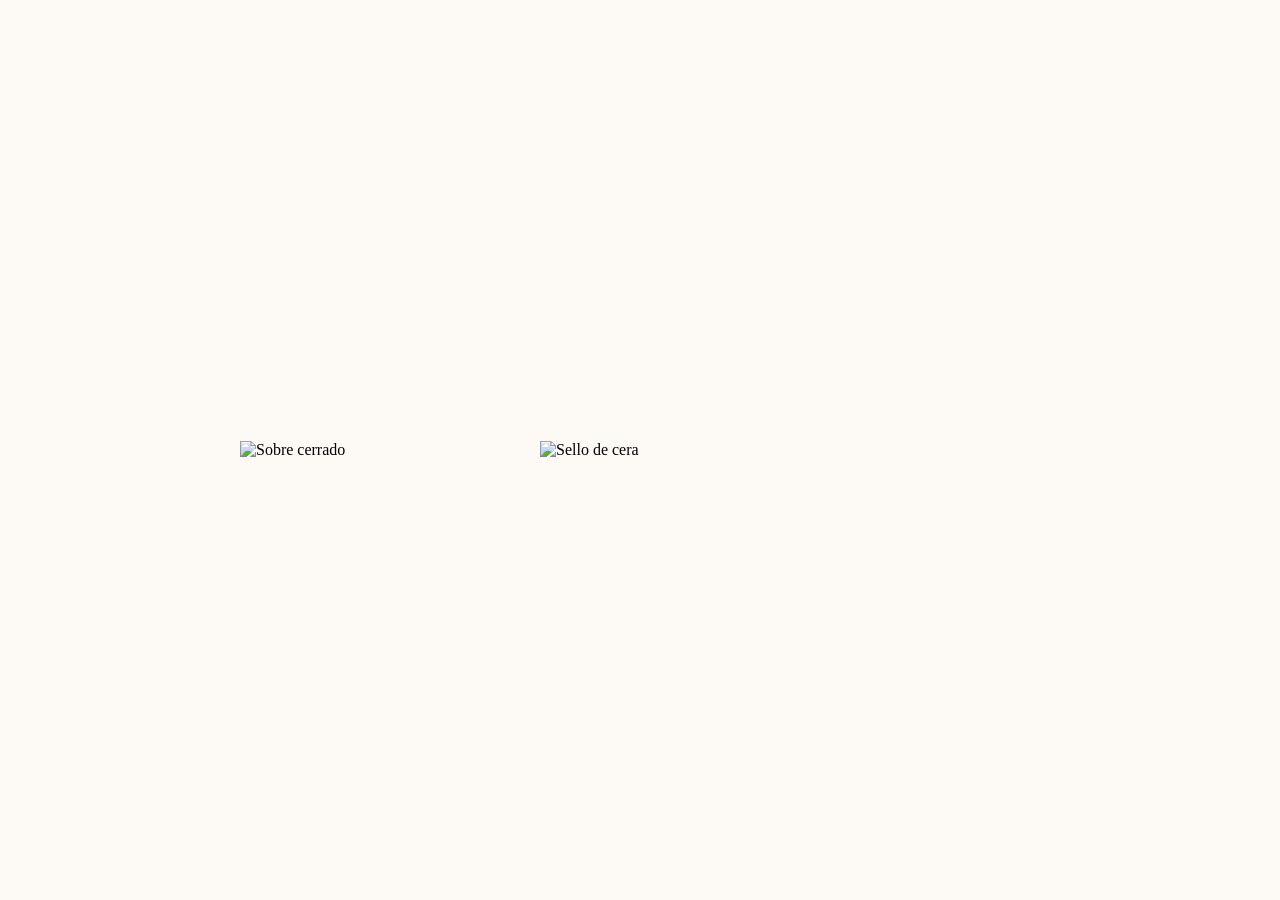
==== index.html @ 0bfc6ab8 "Initial commit" ====
<!DOCTYPE html>
<html lang="es">
<head>
    <meta charset="UTF-8">
    <meta name="viewport" content="width=device-width, initial-scale=1.0">
    <title>Invitación Especial</title>
    <style>
        :root {
            --color-dorado: #c5a059;
            --fondo-crema: #fdfaf6;
        }

        body {
            margin: 0;
            padding: 0;
            display: flex;
            justify-content: center;
            align-items: center;
            height: 100vh;
            background-color: var(--fondo-crema);
            font-family: 'Times New Roman', serif;
            overflow: hidden;
        }

        .escena {
            position: relative;
            width: 400px;
            height: 300px;
            display: flex;
            justify-content: center;
            align-items: center;
        }

        #sello {
            position: absolute;
            z-index: 10;
            width: 200px;
            cursor: pointer;
            transition: opacity 1s ease, transform 1.5s ease;
        }

        .girar-desvanecer {
            transform: rotate(360deg) scale(1.2);
            opacity: 0;
            pointer-events: none;
        }

        .sobre {
            position: absolute;
            width: 200%;
            transition: opacity 0.8s ease;
        }

        #sobre-abierto {
            opacity: 0;
        }

        .tarjeta {
            position: absolute;
            width: 75%;
            height: 150px;
            background: white;
            box-shadow: 0 4px 15px rgba(0,0,0,0.1);
            display: flex;
            justify-content: center;
            align-items: center;
            text-align: center;
            padding: 20px;
            border: 1px solid #eee;
            z-index: 2;
            transform: translateY(0);
            opacity: 0;
            transition: transform 1.5s cubic-bezier(0.4, 0, 0.2, 1), opacity 0.5s ease;
        }

        .tarjeta h2 {
            color: var(--color-dorado);
            font-style: italic;
            font-weight: lighter;
            font-size: 1.8rem;
        }

        .subir-tarjeta {
            transform: translateY(-120px);
            opacity: 1;
        }

        #btn-continuar {
            position: absolute;
            bottom: -80px;
            padding: 10px 30px;
            background-color: var(--color-dorado);
            color: white;
            border: none;
            border-radius: 20px;
            cursor: pointer;
            opacity: 0;
            transition: opacity 1s ease;
            text-transform: uppercase;
            letter-spacing: 2px;
            font-size: 0.9rem;
        }

        .mostrar-boton {
            opacity: 1 !important;
        }

    </style>
</head>
<body>

    <div class="escena">
        <img src="src/sello.png" id="sello" alt="Sello de cera" onclick="iniciarAnimacion()">

        <img src="src/sobre-cerrado.png" id="sobre-cerrado" class="sobre" alt="Sobre cerrado">

        <img src="src/sobre-abierto.png" id="sobre-abierto" class="sobre" alt="Sobre abierto">

        <div class="tarjeta" id="tarjeta">
            <h2>Eres un invitado especial</h2>
        </div>

        <button id="btn-continuar" onclick="window.location.href='main.html'">Continuar</button>
    </div>

    <script>
        function iniciarAnimacion() {
            const sello = document.getElementById('sello');
            const sobreCerrado = document.getElementById('sobre-cerrado');
            const sobreAbierto = document.getElementById('sobre-abierto');
            const tarjeta = document.getElementById('tarjeta');
            const boton = document.getElementById('btn-continuar');

            sello.classList.add('girar-desvanecer');

            setTimeout(() => {
                sobreCerrado.style.opacity = '0';
                sobreAbierto.style.opacity = '1';
            }, 1000);

            setTimeout(() => {
                tarjeta.classList.add('subir-tarjeta');
            }, 1800);

            setTimeout(() => {
                boton.classList.add('mostrar-boton');
            }, 2800);
        }
    </script>
</body>
</html>
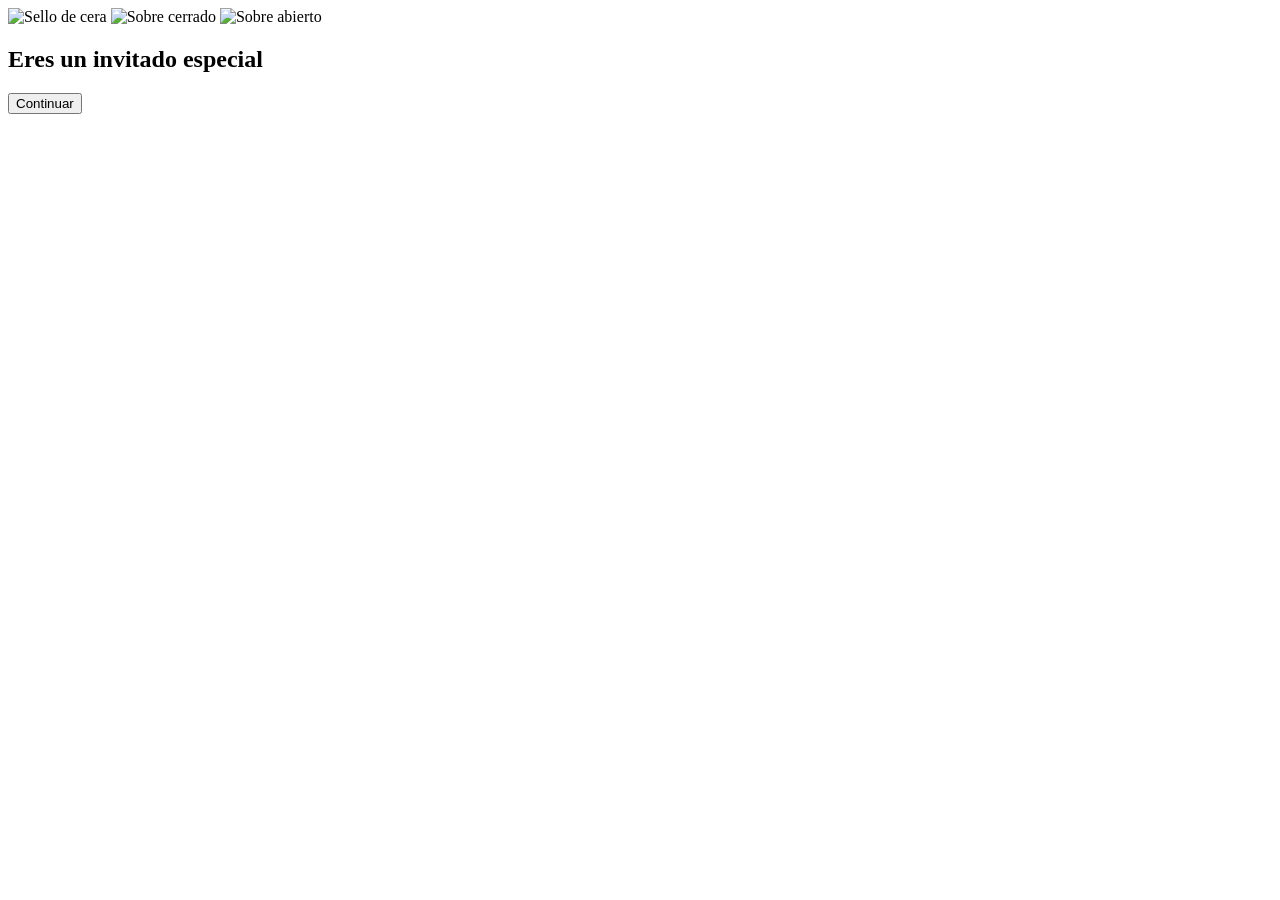
==== commit 062db6d6: "Add intro overlay, music controls and content updates Introduce an intro overlay with animated seal " ====
--- a/index.html
+++ b/index.html
@@ -5,106 +5,7 @@
     <meta name="viewport" content="width=device-width, initial-scale=1.0">
     <title>Invitación Especial</title>
     <style>
-        :root {
-            --color-dorado: #c5a059;
-            --fondo-crema: #fdfaf6;
-        }
-
-        body {
-            margin: 0;
-            padding: 0;
-            display: flex;
-            justify-content: center;
-            align-items: center;
-            height: 100vh;
-            background-color: var(--fondo-crema);
-            font-family: 'Times New Roman', serif;
-            overflow: hidden;
-        }
-
-        .escena {
-            position: relative;
-            width: 400px;
-            height: 300px;
-            display: flex;
-            justify-content: center;
-            align-items: center;
-        }
-
-        #sello {
-            position: absolute;
-            z-index: 10;
-            width: 200px;
-            cursor: pointer;
-            transition: opacity 1s ease, transform 1.5s ease;
-        }
-
-        .girar-desvanecer {
-            transform: rotate(360deg) scale(1.2);
-            opacity: 0;
-            pointer-events: none;
-        }
-
-        .sobre {
-            position: absolute;
-            width: 200%;
-            transition: opacity 0.8s ease;
-        }
-
-        #sobre-abierto {
-            opacity: 0;
-        }
-
-        .tarjeta {
-            position: absolute;
-            width: 75%;
-            height: 150px;
-            background: white;
-            box-shadow: 0 4px 15px rgba(0,0,0,0.1);
-            display: flex;
-            justify-content: center;
-            align-items: center;
-            text-align: center;
-            padding: 20px;
-            border: 1px solid #eee;
-            z-index: 2;
-            transform: translateY(0);
-            opacity: 0;
-            transition: transform 1.5s cubic-bezier(0.4, 0, 0.2, 1), opacity 0.5s ease;
-        }
-
-        .tarjeta h2 {
-            color: var(--color-dorado);
-            font-style: italic;
-            font-weight: lighter;
-            font-size: 1.8rem;
-        }
-
-        .subir-tarjeta {
-            transform: translateY(-120px);
-            opacity: 1;
-        }
-
-        #btn-continuar {
-            position: absolute;
-            bottom: -80px;
-            padding: 10px 30px;
-            background-color: var(--color-dorado);
-            color: white;
-            border: none;
-            border-radius: 20px;
-            cursor: pointer;
-            opacity: 0;
-            transition: opacity 1s ease;
-            text-transform: uppercase;
-            letter-spacing: 2px;
-            font-size: 0.9rem;
-        }
-
-        .mostrar-boton {
-            opacity: 1 !important;
-        }
-
+        
     </style>
 </head>
 <body>
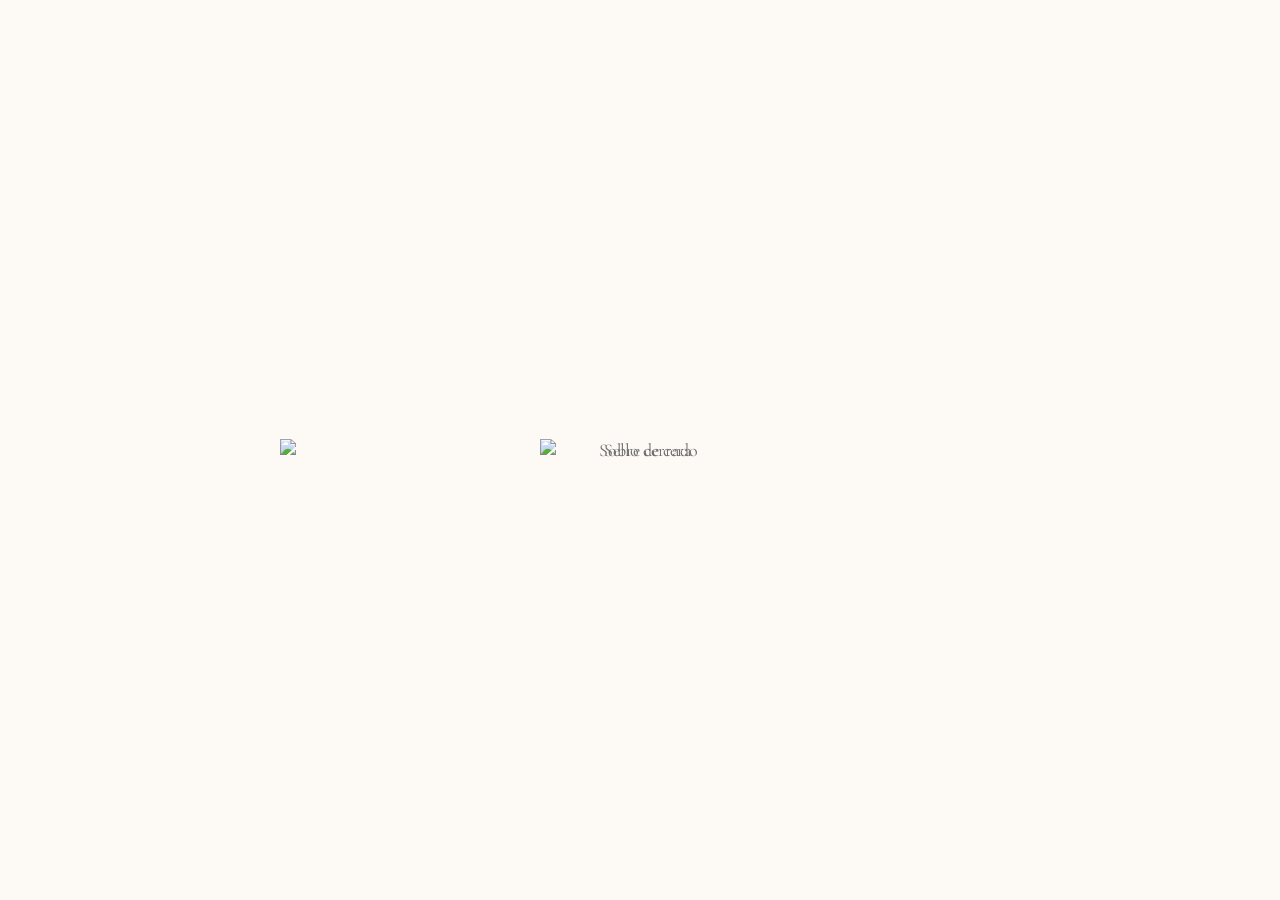
==== commit 50350e81: "Merge Main.html into index.html and remove Main.html Delete Main.html and consolidate its content in" ====
--- a/index.html
+++ b/index.html
@@ -1,52 +1,481 @@
 <!DOCTYPE html>
 <html lang="es">
+
 <head>
     <meta charset="UTF-8">
-    <meta name="viewport" content="width=device-width, initial-scale=1.0">
-    <title>Invitación Especial</title>
+    <meta name="viewport" content="width=device-width, initial-scale=1.0, viewport-fit=cover">
+    <title>Invitación</title>
+    <link rel="stylesheet" href="stylesmain.css">
+    <link
+        href="https://fonts.googleapis.com/css2?family=Cormorant+Garamond:wght@300;500&family=Great+Vibes&display=swap"
+        rel="stylesheet">
     <style>
-        
+        :root {
+            --color-dorado: #c5a059;
+            --fondo-crema: #fdfaf6;
+        }
+
+        body {
+            min-height: 100vh;
+        }
+
+        #intro-overlay {
+            position: fixed;
+            inset: 0;
+            background-color: var(--fondo-crema);
+            display: flex;
+            justify-content: center;
+            align-items: center;
+            padding: 24px;
+            z-index: 1000;
+            transition: opacity 0.7s ease;
+        }
+
+        #intro-overlay.ocultar-overlay {
+            opacity: 0;
+            pointer-events: none;
+        }
+
+        .escena {
+            position: relative;
+            width: 420px;
+            height: 320px;
+            display: flex;
+            justify-content: center;
+            align-items: center;
+        }
+
+        #sello {
+            position: absolute;
+            z-index: 10;
+            width: 200px;
+            cursor: pointer;
+            transition: opacity 1s ease, transform 1.5s ease;
+        }
+
+        .girar-desvanecer {
+            transform: rotate(360deg) scale(1.2);
+            opacity: 0;
+            pointer-events: none;
+        }
+
+        .sobre {
+            position: absolute;
+            width: 180%;
+            max-width: 720px;
+            height: auto;
+
+            transition: opacity 0.8s ease;
+        }
+
+        #sobre-abierto {
+            opacity: 0;
+        }
+
+        .tarjeta-intro {
+            position: absolute;
+            width: 75%;
+            height: 150px;
+            background: white;
+            box-shadow: 0 4px 15px rgba(0, 0, 0, 0.1);
+            display: flex;
+            justify-content: center;
+            align-items: center;
+            text-align: center;
+            padding: 20px;
+            border: 1px solid #eee;
+            z-index: 2;
+            transform: translateY(0);
+            opacity: 0;
+            transition: transform 1.5s cubic-bezier(0.4, 0, 0.2, 1), opacity 0.5s ease;
+            font-family: 'Times New Roman', serif;
+        }
+
+        .tarjeta-intro h2 {
+            color: var(--color-dorado);
+            font-style: italic;
+            font-weight: lighter;
+            font-size: 1.8rem;
+            margin: 0;
+        }
+
+        .subir-tarjeta {
+            transform: translateY(-120px);
+            opacity: 1;
+        }
+
+        #btn-continuar {
+            position: absolute;
+            bottom: -90px;
+            padding: 10px 32px;
+            background-color: var(--color-dorado);
+            color: white;
+            border: none;
+            border-radius: 20px;
+            cursor: pointer;
+            opacity: 0;
+            transition: opacity 1s ease;
+            text-transform: uppercase;
+            letter-spacing: 2px;
+            font-size: 0.9rem;
+        }
+
+        .mostrar-boton {
+            opacity: 1 !important;
+        }
+
+        #main-content.hidden {
+            display: none;
+        }
+
+        .boton-flotante {
+            position: fixed;
+            top: 20px;
+            right: 20px;
+            z-index: 9999;
+            height: 50px;
+            background: #5F6754;
+            color: white;
+            border: none;
+            padding: 12px 20px;
+            border-radius: 50px;
+            font-weight: bold;
+            cursor: pointer;
+            box-shadow: 0 4px 15px rgba(0, 0, 0, 0.3);
+            display: flex;
+            align-items: center;
+            gap: 8px;
+            transition: 0.3s;
+        }
+
+        .boton-flotante:hover {
+            transform: scale(1.05);
+        }
+
+        .sonando {
+            height: 30px;
+            background: #333;
+        }
     </style>
 </head>
+
 <body>
 
-    <div class="escena">
-        <img src="src/sello.png" id="sello" alt="Sello de cera" onclick="iniciarAnimacion()">
-
-        <img src="src/sobre-cerrado.png" id="sobre-cerrado" class="sobre" alt="Sobre cerrado">
-
-        <img src="src/sobre-abierto.png" id="sobre-abierto" class="sobre" alt="Sobre abierto">
-
-        <div class="tarjeta" id="tarjeta">
-            <h2>Eres un invitado especial</h2>
+    <div id="intro-overlay">
+        <div class="escena">
+            <img src="src/sello.png" id="sello" alt="Sello de cera">
+
+            <img src="src/sobre-cerrado.png" id="sobre-cerrado" class="sobre" alt="Sobre cerrado">
+
+            <img src="src/sobre-abierto.png" id="sobre-abierto" class="sobre" alt="Sobre abierto">
+
+            <div class="tarjeta-intro" id="tarjeta-intro">
+                <h2>Eres un invitado especial</h2>
+            </div>
+
+            <button id="btn-continuar" type="button">Continuar</button>
         </div>
-
-        <button id="btn-continuar" onclick="window.location.href='main.html'">Continuar</button>
     </div>
 
-    <script>
-        function iniciarAnimacion() {
+    <div id="main-content" class="hidden">
+        <audio id="miMusica" loop>
+            <source src="src/cancion.mp3" type="audio/mpeg">
+        </audio>
+
+        <button id="btnMusica" class="boton-flotante">
+            <span id="texto">Reproducir canción</span>
+        </button>
+        <header class="hero">
+            <div class="hero-content">
+                <h1>Natalia y<br>Yohan</h1>
+            </div>
+        </header>
+
+        <div class="divider"><img src="src/separador.png" alt="decoración"></div>
+
+        <section class="countdown-section">
+            <h2 class="script-font">Cuenta regresiva</h2>
+            <p class="subtitle">para el día de nuestro matrimonio</p>
+
+            <div id="timer">
+                <div class="time-box">
+                    <span id="days">00</span>
+                    <label>DÍAS</label>
+                </div>
+                <div class="time-box">
+                    <span id="hours">00</span>
+                    <label>HORAS</label>
+                </div>
+                <div class="time-box">
+                    <span id="minutes">00</span>
+                    <label>MINUTOS</label>
+                </div>
+                <div class="time-box">
+                    <span id="seconds">00</span>
+                    <label>SEGUNDOS</label>
+                </div>
+            </div>
+            <p class="wedding-date">15 de Agosto, 2026. 3:00 PM</p>
+        </section>
+
+        <div class="divider"><img src="src/separador.png" alt="decoración"></div>
+
+        <section class="story-section">
+            <h2 class="script-font">Nuestra historia</h2>
+            <div class="story-text">
+                <p>En un lindo pueblo de Boyacá, lo que comenzó como un encuentro sencillo se transformó, con el tiempo
+                    en
+                    un amor firme y profundo.
+                    Después de años compartiendo sueños, alegrías y pruebas, hemos decidido consagrar nuestra unión y
+                    reafirmar el compromiso que hemos elegido cada día.
+                </p>
+            </div>
+        </section>
+
+        <div class="divider"><img src="src/separador.png" alt="decoración"></div>
+        <section class="story-section">
+            <h2 class="script-font">Para nuestros invitados</h2>
+            <div class="story-text">
+                <p>Dios cruzó nuestros caminos y escribió una historia que hoy queremos sellar para siempre.
+                    Con el corazón lleno de gratitud y amor, los invitamos a compartir con nosotros este día tan
+                    especial en
+                    nuestras vidas.
+                </p>
+            </div>
+        </section>
+
+        <div class="divider"><img src="src/separador.png" alt="decoración"></div>
+
+        <section class="gallery-section">
+            <h2 class="script-font">Nuestro compromiso</h2>
+            <div class="masonry-gallery">
+                <div class="photo"><img src="src/1.jpg" alt="Compromiso"></div>
+                <div class="photo"><img src="src/8.jpg" alt="Compromiso"></div>
+                <div class="photo"><img src="src/4.jpg" alt="Compromiso"></div>
+                <div class="photo"><img src="src/2.jpg" alt="Compromiso"></div>
+                <div class="photo"><img src="src/3.jpg" alt="Compromiso"></div>
+                <div class="photo"><img src="src/5.jpg" alt="Compromiso"></div>
+                <div class="photo"><img src="src/7.jpg" alt="Compromiso"></div>
+                <div class="photo"><img src="src/9.jpg" alt="Compromiso"></div>
+            </div>
+        </section>
+
+        <div class="divider"><img src="src/separador.png" alt="decoración"></div>
+        <!--
+    <section class="timeline-section">
+        <h2 class="script-font">Nuestro gran día</h2>
+        <p><b>*Cronograma*</b></p>
+        <div class="timeline-container">
+
+            <div class="timeline-event">
+                <div class="event-icon">
+                    <img src="src/bienvenidos.png" alt="Icono">
+                </div>
+                <div class="event-content">
+                    <h3>2:30 PM – Hora de llegada</h3>
+                    <p>*Aqui se pueden colocar descripciones* </p>
+                </div>
+            </div>
+
+            <div class="timeline-event">
+                <div class="event-icon">
+                    <img src="src/anillos.png" alt="Icono">
+                </div>
+                <div class="event-content">
+                    <h3>3:00 PM Santa Misa y Rito de Matrimonio</h3>
+                </div>
+            </div>
+
+            <div class="timeline-event">
+                <div class="event-icon">
+                    <img src="src/bebida.png" alt="Icono">
+                </div>
+                <div class="event-content">
+                    <h3>5:00 PM – Cóctel</h3>
+                </div>
+            </div>
+
+            <div class="timeline-event">
+                <div class="event-icon">
+                    <img src="src/cena.PNG" alt="Icono">
+                </div>
+                <div class="event-content">
+                    <h3>6:00 PM – Cena</h3>
+                </div>
+            </div>
+
+        </div>
+    </section>
+    <div class="divider"><img src="src/separador.png" alt="decoración"></div>
+-->
+        <section class="dresscode-section">
+            <h2 class="script-font">Código de vestimenta</h2>
+
+            <div class="dresscode-container">
+                <p class="dresscode-intro">Formal. El color blanco y beige quedan reservados.</p>
+
+
+                <div class="dresscode-image">
+                    <img src="src/vestimenta.png" alt="Inspiración Vestimenta" class="dresscode-image">
+                </div>
+
+
+            </div>
+
+            <div class="divider"><img src="src/separador.png" alt="decoración"></div>
+            <div class="tarjeta" id="tarjeta">
+                <div class="contenido-tarjeta">
+                    <div class="lluvia-sobres">
+                        <img src="src/sobre-cerrado.PNG" alt="Sobre"
+                            style="width: 200px; margin-bottom: -40px; margin-top: -50px;">
+                        <p style="font-family: 'Great Vibes', cursive; font-size: 2rem; margin: 0;">Lluvia de Sobres</p>
+                    </div>
+                </div>
+            </div>
+        </section>
+
+        <div class="divider"><img src="src/separador.png" alt="decoración"></div>
+        <section class="location-section">
+            <h2 class="script-font">Ubicación</h2>
+            <p class="location-name">Hacienda Suescún</p>
+            <div class="location-image">
+                <img src="src/hacienda1.jpg" alt="Hacienda" class="hacienda-img">
+            </div>
+            <!--
+        <section class="gallery-section">
+            <div class="masonry-gallery">
+                <div class="photo"><img src="src/hacienda1.jpg" alt="Compromiso"></div>
+                <div class="photo"><img src="src/hacienda2.jpg" alt="Compromiso"></div>
+                <div class="photo"><img src="src/hacienda3.jpg" alt="Compromiso"></div>
+                <div class="photo"><img src="src/hacienda4.jpg" alt="Compromiso"></div>
+                <div class="photo"><img src="src/hacienda5.jpg" alt="Compromiso"></div>
+                <div class="photo"><img src="src/hacienda6.jpg" alt="Compromiso"></div>
+                <div class="photo"><img src="src/hacienda7.jpg" alt="Compromiso"></div>
+                <div class="photo"><img src="src/hacienda8.jpg" alt="Compromiso"></div>
+                <div class="photo"><img src="src/hacienda9.jpg" alt="Compromiso"></div>
+                <div class="photo"><img src="src/hacienda10.jpg" alt="Compromiso"></div>
+                <div class="photo"><img src="src/hacienda12.jpg" alt="Compromiso"></div>
+            </div>
+        </section>
+    -->
+            <div class="map-container">
+                <iframe
+                    src="https://www.google.com/maps/embed?pb=!1m18!1m12!1m3!1d3969.855218784077!2d-72.96870672404395!3d5.73398203183231!2m3!1f0!2f0!3f0!3m2!1i1024!2i768!4f13.1!3m3!1m2!1s0x8e6a46bdcb53768b%3A0x87a5312bbbcc2a81!2sHotel%20Hacienda%20Suesc%C3%BAn!5e0!3m2!1ses-419!2sco!4v1772627212457!5m2!1ses-419!2sco"
+                    width="600" height="450" style="border:0;" allowfullscreen="" loading="lazy"
+                    referrerpolicy="no-referrer-when-downgrade"></iframe>
+        </section>
+        <div class="divider"><img src="src/separador.png" alt="decoración"></div>
+
+        <section class="rsvp-section">
+            <h2 class="script-font section-title">Confirma tu asistencia</h2>
+            <p class="section-subtitle">¡Esperamos contar contigo!</p>
+
+            <div class="rsvp-container">
+                <form id="rsvp-form" class="styled-form">
+                    <div class="input-row">
+                        <div class="form-group">
+                            <label for="from_name">Nombres *</label>
+                            <input type="text" name="from_name" id="from_name" required placeholder="Tu respuesta">
+                        </div>
+                        <div class="form-group">
+                            <label for="last_name">Apellidos *</label>
+                            <input type="text" name="last_name" id="last_name" required placeholder="Tu respuesta">
+                        </div>
+                    </div>
+
+                    <div class="form-group">
+                        <label for="age">Edad *</label>
+                        <input type="number" name="age" id="age" required placeholder="Tu respuesta">
+                    </div>
+
+                    <div class="form-group">
+                        <label class="main-label">¿Vas a asistir? *</label>
+                        <div class="radio-options">
+                            <label class="radio-container">
+                                <input type="radio" name="attendance" value="Sí" required>
+                                <span class="checkmark"></span>
+                                Sí, ¡allí estaré!
+                            </label>
+                            <label class="radio-container">
+                                <input type="radio" name="attendance" value="No">
+                                <span class="checkmark"></span>
+                                No, me es imposible
+                            </label>
+                        </div>
+                    </div>
+
+                    <button class="btn-primary">Enviar</button>
+                </form>
+            </div>
+            <div class="divider"><img src="src/separador.png" alt="decoración" style="margin-bottom: -25px; "></div>
+
+            <img src="src/logo.png" alt="nombres" class="nombres" style="margin-bottom: -30px; border-radius: 5%;">
+
+
+        </section>
+        <script type="text/javascript" src="https://cdn.jsdelivr.net/npm/@emailjs/browser@3/dist/email.min.js"></script>
+
+        <script src="scriptmain.js"></script>
+        <script>
             const sello = document.getElementById('sello');
+            const botonContinuar = document.getElementById('btn-continuar');
             const sobreCerrado = document.getElementById('sobre-cerrado');
             const sobreAbierto = document.getElementById('sobre-abierto');
-            const tarjeta = document.getElementById('tarjeta');
-            const boton = document.getElementById('btn-continuar');
-
-            sello.classList.add('girar-desvanecer');
-
-            setTimeout(() => {
-                sobreCerrado.style.opacity = '0';
-                sobreAbierto.style.opacity = '1';
-            }, 1000);
-
-            setTimeout(() => {
-                tarjeta.classList.add('subir-tarjeta');
-            }, 1800);
-
-            setTimeout(() => {
-                boton.classList.add('mostrar-boton');
-            }, 2800);
-        }
-    </script>
+            const tarjetaIntro = document.getElementById('tarjeta-intro');
+            const overlay = document.getElementById('intro-overlay');
+            const mainContent = document.getElementById('main-content');
+
+            function iniciarAnimacion() {
+                sello.classList.add('girar-desvanecer');
+
+                setTimeout(() => {
+                    sobreCerrado.style.opacity = '0';
+                    sobreAbierto.style.opacity = '1';
+                }, 1000);
+
+                setTimeout(() => {
+                    tarjetaIntro.classList.add('subir-tarjeta');
+                }, 1800);
+
+                setTimeout(() => {
+                    botonContinuar.classList.add('mostrar-boton');
+                }, 2800);
+            }
+
+            function continuarIntro() {
+                overlay.classList.add('ocultar-overlay');
+                mainContent.classList.remove('hidden');
+
+                if (window.iniciarMusicaDesdeIntro) {
+                    window.iniciarMusicaDesdeIntro();
+                }
+
+                setTimeout(() => {
+                    overlay.style.display = 'none';
+                }, 750);
+            }
+
+            sello.addEventListener('click', iniciarAnimacion);
+            botonContinuar.addEventListener('click', continuarIntro);
+        </script>
+        <footer class="footer-boda">
+            <div class="footer-content">
+                <div class="footer-logo">
+                    <img src="src/dosa.png" alt="Logo" class="logo-footer-icon">
+                    <img src="src/dosa2.png" alt="Dosa Eventos" class="logo-footer-name">
+                </div>
+                <div class="footer-info">
+                    <div class="footer-section">
+                        <span class="nombre-planner">Alejandra Riveros</span>
+                        <span class="rol-planner">WEDDING PLANNER</span>
+                    </div>
+                    <div class="footer-section">
+                        <span class="nombre-planner">Celular</span>
+                        <span class="rol-planner">321 4603514</span>
+                    </div>
+                </div>
+            </div>
+        </footer>
 </body>
+
 </html>
--- a/stylesmain.css
+++ b/stylesmain.css
@@ -0,0 +1,780 @@
+:root {
+    --text-color: #6b6b6b;
+    --title-color: #4a4a4a;
+    --bg-light: #fdfdfd;
+    --mobile-padding: 20px;
+}
+
+*,
+*::before,
+*::after {
+    box-sizing: border-box;
+}
+
+html {
+    -webkit-text-size-adjust: 100%;
+    -ms-text-size-adjust: 100%;
+    overflow-x: hidden;
+}
+
+body {
+    position: relative;
+    margin: 0;
+    padding: 0;
+    overflow-x: hidden;
+}
+
+body::before {
+    content: "";
+    position: absolute;
+    inset: 0;
+
+    background-image: url('src/papel.webp');
+    background-size: 150% auto;
+    background-position: center top;
+    background-repeat: repeat-y;
+
+    opacity: 0.1;
+    z-index: -1;
+}
+
+@media (max-width: 768px) {
+    body::before {
+        background-size: 550% auto;
+        opacity: 0.1;
+    }
+}
+
+
+
+body {
+    margin: 0;
+    font-family: 'Cormorant Garamond', serif;
+    color: var(--text-color);
+    background-color: var(--bg-light);
+    text-align: center;
+    overflow-wrap: break-word;
+}
+
+.hero {
+    height: 100vh;
+    background: url('fondo.jpg') no-repeat center center/cover;
+    display: flex;
+    align-items: center;
+    justify-content: center;
+}
+
+.hero h1 {
+    font-family: 'Great Vibes', cursive;
+    font-size: 5rem;
+    color: #2c3e50;
+    text-shadow: 2px 2px 4px rgba(255,255,255,0.8);
+}
+
+.divider {
+    padding: 40px var(--mobile-padding);
+}
+
+@media (min-width: 769px) {
+    .divider {
+        padding-left: 0;
+        padding-right: 0;
+    }
+}
+
+.divider img {
+    width: 400px;
+    max-width: 100%;
+    opacity: 0.8;
+}
+
+h2 {
+    letter-spacing: 4px;
+    font-weight: 300;
+    color: var(--title-color);
+    font-size: 2rem;
+}
+
+.subtitle { font-style: italic; margin-bottom: 30px; }
+
+#timer {
+    display: grid;
+    grid-template-columns: 1fr 1fr;
+    gap: 15px;
+    justify-content: center;
+    max-width: 400px;
+    margin: 0 auto;
+}
+
+.time-box {
+    background: white;
+    padding: 20px;
+    border-radius: 10px;
+    box-shadow: 0 4px 15px rgba(0,0,0,0.05);
+    width: 100%;
+    min-width: 0;
+    text-align: center;
+}
+
+.time-box span {
+    display: block;
+    font-size: 2.5rem;
+    color: var(--title-color);
+}
+
+.time-box label {
+    font-size: 0.7rem;
+    letter-spacing: 2px;
+}
+
+.story-text {
+    max-width: 700px;
+    margin: 0 auto;
+    line-height: 1.8;
+    font-size: 1.2rem;
+    padding: 0 20px;
+}
+
+.masonry-gallery {
+    column-count: 3;
+    column-gap: 15px;
+    padding: 20px;
+    max-width: 1000px;
+    margin: 0 auto;
+}
+
+.photo img {
+    width: 100%;
+    border-radius: 15px;
+    margin-bottom: 15px;
+}
+
+img {
+    max-width: 100%;
+    height: auto;
+}
+
+.countdown-section,
+.story-section,
+.gallery-section,
+.timeline-section,
+.dresscode-section,
+.mass-info-section,
+.location-section,
+.rsvp-section {
+    padding-left: var(--mobile-padding);
+    padding-right: var(--mobile-padding);
+}
+
+@media (min-width: 769px) {
+    .countdown-section,
+    .story-section,
+    .gallery-section,
+    .timeline-section,
+    .dresscode-section,
+    .mass-info-section,
+    .location-section,
+    .rsvp-section {
+        padding-left: 0;
+        padding-right: 0;
+    }
+}
+
+@media (max-width: 768px) {
+    .hero h1 { font-size: 2.5rem; }
+    .masonry-gallery { column-count: 2; }
+    #timer { max-width: 280px; }
+    .time-box { padding: 10px; }
+    .divider img { width: 100%; max-width: 280px; }
+}
+
+.timeline-container {
+    position: relative;
+    max-width: 800px;
+    margin: 50px auto;
+    padding: 20px;
+}
+
+.timeline-event {
+    padding: 10px 40px;
+    position: relative;
+    background-color: inherit;
+    width: 100%;
+    display: flex;
+    align-items: center;
+    margin-bottom: 30px;
+    text-align: left;
+}
+
+.event-icon {
+    width: 160px;
+    margin-right: 30px;
+    padding-left: 60px;
+}
+
+.event-icon img {
+    width: 160px;
+    height: auto;
+}
+
+.event-content h3 {
+    margin: 0;
+    font-size: 1.35rem;
+    color: #4a4a4a;
+    font-weight: 500;
+}
+
+.event-content p {
+    margin: 5px 0 0;
+    font-size: 1.1rem;
+    color: #7f8c8d;
+}
+
+.location-section {
+    max-width: 900px;
+    margin: 0 auto;
+}
+
+.location-section .gallery-section {
+    padding-left: 0;
+    padding-right: 0;
+    max-width: 1000px;
+    margin-left: auto;
+    margin-right: auto;
+}
+
+.location-section .masonry-gallery {
+    margin-left: -15px;
+    margin-right: -15px;
+    width: calc(100% + 30px);
+    max-width: none;
+}
+
+@media (min-width: 769px) {
+    .location-section .masonry-gallery {
+        margin-left: auto;
+        margin-right: auto;
+        width: 100%;
+        max-width: 1000px;
+    }
+}
+
+.location-name {
+    font-size: 1.5rem;
+    margin-bottom: 20px;
+}
+
+.location-image {
+    margin-bottom: 20px;
+}
+
+.hacienda-img {
+    width: 100%;
+    max-width: 600px;
+    border-radius: 5px;
+    display: block;
+    margin-left: auto;
+    margin-right: auto;
+}
+
+.map-container {
+    width: 100%;
+    max-width: 800px;
+    margin: 0 auto;
+    overflow: hidden;
+    border-radius: 10px;
+}
+
+.map-container iframe {
+    width: 100% !important;
+    height: 300px !important;
+    max-width: 100%;
+    display: block;
+}
+
+.input-row {
+    display: flex;
+    gap: 20px;
+}
+
+.input-row .form-group {
+    flex: 1;
+    min-width: 0;
+}
+
+@media (max-width: 768px) {
+    .location-name { margin-bottom: 15px; }
+    .location-image { margin-bottom: 15px; }
+    .map-container iframe { height: 250px !important; }
+}
+
+@media (max-width: 600px) {
+    .event-icon {
+        display: flex;
+        align-items: center;
+        justify-content: center;
+        width: 90px;
+        min-width: 90px;
+        margin-right: 15px;
+        padding-left: 0;
+    }
+    .event-icon img {
+        width: 80px;
+        height: 80px;
+        object-fit: contain;
+    }
+    .timeline-event {
+        padding: 10px 15px;
+        flex-wrap: wrap;
+    }
+    .timeline-container {
+        padding: 15px 0;
+        margin: 30px auto;
+    }
+    .timeline-container::after {
+        left: 45px;
+    }
+    .timeline-event::before {
+        left: 35px;
+    }
+    .event-content {
+        padding-left: 0;
+        flex: 1;
+        min-width: 0;
+    }
+    .event-content h3 {
+        font-size: 1.15rem;
+    }
+    .event-content p {
+        font-size: 1rem;
+    }
+    .map-container iframe { height: 220px !important; }
+    .input-row {
+        flex-direction: column;
+        gap: 0;
+    }
+}
+
+body {
+    font-size: 18px;
+}
+
+h2.section-title {
+    font-size: 2.5rem;
+    letter-spacing: 5px;
+    margin-bottom: 10px;
+    color: #4a4a4a;
+}
+
+.section-subtitle {
+    font-size: 1.4rem;
+    font-style: italic;
+    margin-bottom: 40px;
+}
+
+.rsvp-section {
+    padding-bottom: 100px;
+}
+
+.rsvp-container {
+    max-width: 650px;
+    margin: 0 auto;
+    background: #ffffff;
+    padding: 50px;
+    border-radius: 20px;
+    box-shadow: 0 15px 40px rgba(0,0,0,0.08);
+}
+
+.form-group {
+    margin-bottom: 30px;
+    text-align: left;
+}
+
+.form-group label:not(.radio-container) {
+    display: block;
+    font-size: 1.1rem;
+    font-weight: 600;
+    margin-bottom: 12px;
+    color: #333;
+}
+
+.form-group input:not([type="radio"]), 
+.form-group textarea {
+    width: 100%;
+    max-width: 100%;
+    padding: 15px;
+    font-size: 1.1rem;
+    border: 1.5px solid #eaeaea;
+    border-radius: 10px;
+    background-color: #fafafa;
+    transition: all 0.3s ease;
+}
+
+.styled-form {
+    width: 100%;
+    overflow: hidden;
+}
+
+.form-group input:not([type="radio"]):focus {
+    border-color: #5d6d7e;
+    outline: none;
+    background-color: #fff;
+}
+
+.radio-options {
+    margin-top: 15px;
+}
+
+.radio-options .radio-container {
+    display: flex !important;
+    flex-wrap: nowrap;
+    align-items: center;
+    position: relative;
+    margin-bottom: 15px;
+    cursor: pointer;
+    font-size: 1.2rem;
+    user-select: none;
+    gap: 12px;
+    font-weight: 400;
+}
+
+.radio-container input[type="radio"] {
+    -webkit-appearance: none;
+    appearance: none;
+    width: 22px;
+    height: 22px;
+    min-width: 22px;
+    min-height: 22px;
+    margin: 0;
+    padding: 0;
+    border: 2px solid #5d6d7e;
+    border-radius: 50%;
+    background: #fff;
+    cursor: pointer;
+    flex-shrink: 0;
+}
+
+.radio-container input[type="radio"]:checked {
+    background: #5d6d7e;
+    box-shadow: inset 0 0 0 3px #fff;
+}
+
+.radio-container .checkmark {
+    display: none;
+}
+
+.btn-primary {
+    padding: 12px 32px;
+    background-color: #5d6d7e;
+    color: white;
+    border: none;
+    border-radius: 50px;
+    font-size: 1rem;
+    font-weight: 500;
+    letter-spacing: 2px;
+    cursor: pointer;
+    transition: transform 0.2s, background 0.3s;
+    margin-top: 20px;
+}
+
+.btn-primary:hover {
+    background-color: #4a5966;
+    transform: translateY(-2px);
+}
+
+@media (max-width: 768px) {
+    .rsvp-container {
+        padding: 30px 20px;
+        width: 100%;
+    }
+    h2.section-title {
+        font-size: 1.8rem;
+        padding: 0 10px;
+    }
+    .section-subtitle {
+        padding: 0 10px;
+    }
+    .form-group label {
+        font-size: 1rem;
+    }
+    .form-group input:not([type="radio"]),
+    .form-group textarea {
+        width: 100%;
+        max-width: 100%;
+        padding: 12px;
+        font-size: 16px;
+    }
+}
+
+@media (max-width: 480px) {
+    .hero h1 {
+        font-size: 2rem;
+    }
+    #timer { max-width: 240px; }
+    .time-box {
+        padding: 8px;
+    }
+    .time-box span {
+        font-size: 1.8rem;
+    }
+    .dresscode-details {
+        flex-direction: column;
+        gap: 15px;
+    }
+    .dresscode-image,
+    .dresscode-image img {
+        max-width: 100%;
+    }
+}
+
+.dresscode-container {
+    max-width: 700px;
+    margin: 0 auto;
+    padding: 20px;
+}
+
+.dresscode-image{
+    width: 80%;
+    margin-bottom: 10px;
+    display: block;
+    margin: 0 auto;
+    max-width: 600px;
+}
+.dresscode-intro {
+    font-size: 1.3rem;
+    margin-bottom: 30px;
+    font-style: italic;
+}
+
+.dresscode-details {
+    display: flex;
+    justify-content: space-around;
+    margin-bottom: 20px;
+    gap: 20px;
+}
+
+.gender-dress strong {
+    display: block;
+    letter-spacing: 2px;
+    color: #5d6d7e;
+    margin-bottom: 10px;
+}
+
+.color-reserve {
+    font-weight: bold;
+    color: #a94442;
+    margin-bottom: 30px;
+}
+
+.btn-pinterest {
+    display: inline-block;
+    padding: 12px 25px;
+    border: 1px solid #5d6d7e;
+    color: #5d6d7e;
+    text-decoration: none;
+    border-radius: 5px;
+    font-size: 0.9rem;
+    transition: 0.3s;
+}
+
+.btn-pinterest:hover {
+    background: #5d6d7e;
+    color: white;
+}
+
+.script-font {
+    font-family: 'Great Vibes', cursive;
+    font-size: 3rem !important;
+}
+
+.mass-grid {
+    display: flex;
+    align-items: center;
+    justify-content: center;
+    gap: 50px;
+    max-width: 900px;
+    margin: 40px auto;
+    flex-wrap: wrap;
+}
+
+.mass-text-box {
+    flex: 1;
+    min-width: 300px;
+    text-align: left;
+    line-height: 1.8;
+}
+
+.mass-warning-box {
+    flex: 1;
+    min-width: 300px;
+    background: rgba(212, 172, 13, 0.05);
+    padding: 30px;
+    border-radius: 10px;
+    border: 1px solid #d4ac0d;
+}
+
+.warning-tag {
+    background: #d4ac0d;
+    color: white;
+    padding: 5px 15px;
+    border-radius: 20px;
+    font-size: 0.8rem;
+    letter-spacing: 2px;
+}
+
+.warning-img img {
+    width: 310px;
+    height: 440px;
+    object-fit: cover;
+    border-radius: 5%;
+    margin: 20px 0;
+    border: 3px solid #575757;
+    box-shadow: 0 5px 15px rgba(0,0,0,0.1);
+}
+
+@media (max-width: 768px) {
+    .mass-grid {
+        flex-direction: column;
+        padding: 0 10px;
+        gap: 20px
+    }
+    .mass-text-box {
+        text-align: center;
+        min-width: 0;
+    }
+    .mass-warning-box {
+        min-width: 0;
+        padding: 20px;
+    }
+}
+
+@media (max-width: 480px) {
+    .mass-text-box,
+    .mass-warning-box {
+        min-width: 0;
+        width: 100%;
+    }
+    .script-font {
+        font-size: 2.2rem !important;
+    }
+}
+
+.footer-boda {
+    width: 100%;
+    max-width: 100%;
+    background-color: var(--bg-light);
+    padding: 45px 20px 35px;
+    margin: 0;
+    border-top: 1px solid rgba(74, 74, 74, 0.12);
+    box-sizing: border-box;
+}
+
+.footer-content {
+    display: flex;
+    flex-direction: row;
+    justify-content: center;
+    align-items: center;
+    max-width: 900px;
+    margin: 0 auto;
+    gap: 50px;
+}
+
+.footer-logo {
+    flex-shrink: 0;
+    display: flex;
+    flex-direction: column;
+    align-items: center;
+}
+
+.logo-footer-icon {
+    height: 160px;
+    width: auto;
+    margin-top: -30px;
+    filter: drop-shadow(0 1px 2px rgba(0,0,0,0.06));
+}
+
+.logo-footer-name {
+    height: 45px;
+    margin-top: -25px;
+    width: auto;
+    filter: drop-shadow(0 1px 2px rgba(0,0,0,0.06));
+}
+
+.footer-info {
+    display: flex;
+    flex-direction: row;
+    align-items: center;
+    gap: 50px;
+}
+
+.footer-section {
+    display: flex;
+    flex-direction: column;
+    align-items: flex-start;
+    text-align: left;
+}
+
+.nombre-planner {
+    font-family: 'Great Vibes', cursive;
+    font-size: 2.5rem;
+    color: var(--title-color);
+    line-height: 1.2;
+}
+
+.rol-planner {
+    font-family: 'Cormorant Garamond', serif;
+    font-size: 1rem;
+    letter-spacing: 2px;
+    color: var(--text-color);
+    text-transform: uppercase;
+    margin-top: 4px;
+}
+
+
+.nombres{
+    max-width: 20%;
+}
+
+@media (max-width: 768px) {
+    .footer-boda {
+        padding: 35px 20px 30px;
+        width: 100%;
+    }
+    
+    .footer-content {
+        flex-direction: row;
+        align-items: center;
+        justify-content: center;
+        gap: 30px;
+        max-width: 100%;
+        padding: 0;
+    }
+    
+    .footer-info {
+        flex-direction: column;
+        align-items: flex-start;
+        gap: 16px;
+    }
+    
+    .nombre-planner {
+        font-size: 1.7rem;
+    }
+    
+    .rol-planner {
+        font-size: 0.9rem;
+        letter-spacing: 1.5px;
+    }
+
+    .logo-footer-icon {
+        height: 120px;
+        margin-top: -20px;
+    }
+    
+    .logo-footer-name {
+        margin-top: -20px;
+        height: 32px;
+    }
+    .nombres{
+        max-width: 70%;
+    }
+}
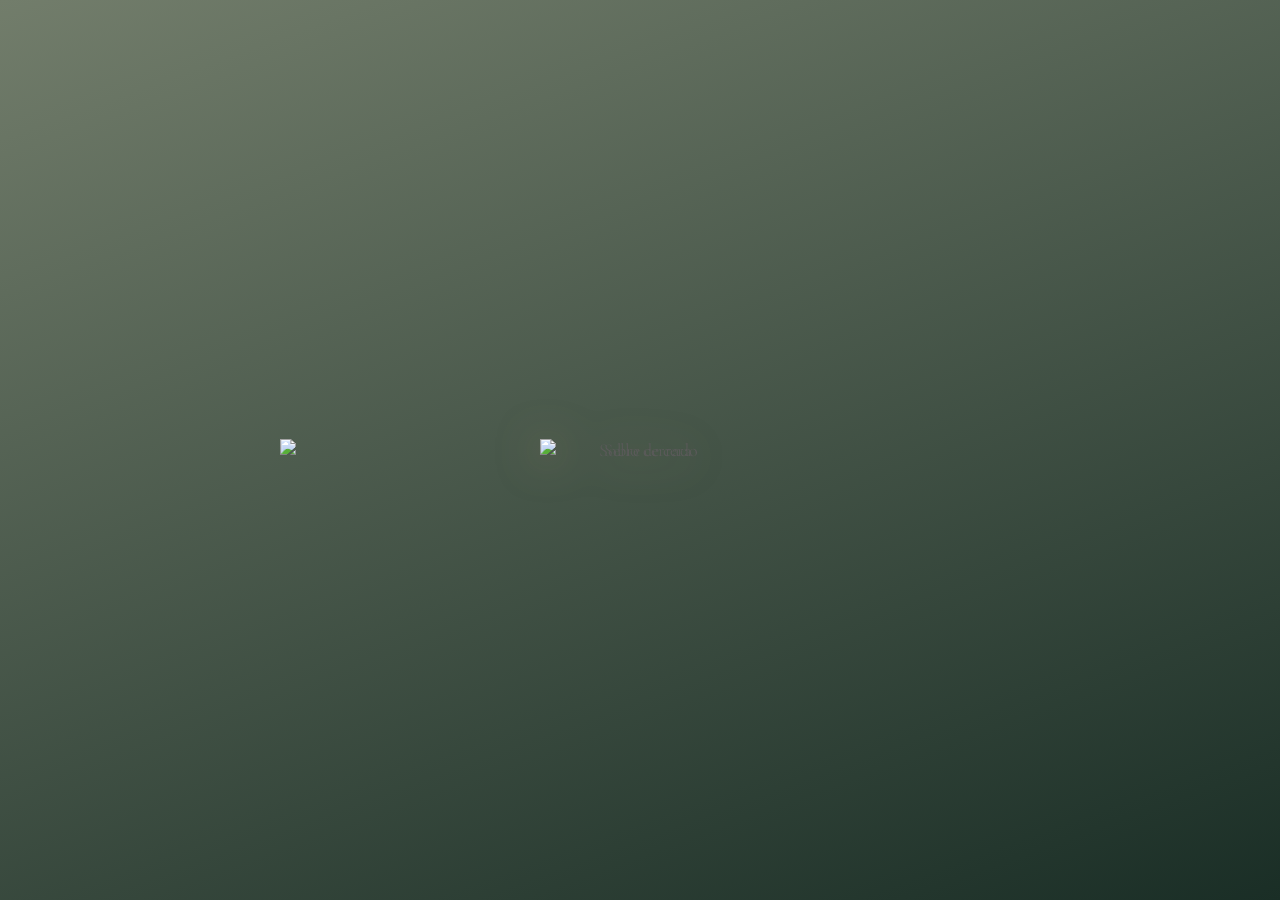
==== commit f2650ee5: "Revamp wedding invitation layout and styles Replace old styles with a new responsive stylesheet (sty" ====
--- a/index.html
+++ b/index.html
@@ -4,159 +4,11 @@
 <head>
     <meta charset="UTF-8">
     <meta name="viewport" content="width=device-width, initial-scale=1.0, viewport-fit=cover">
-    <title>Invitación</title>
-    <link rel="stylesheet" href="stylesmain.css">
+    <title>Invitación — Natalia & Yohan</title>
+    <link rel="stylesheet" href="styles2.css">
     <link
-        href="https://fonts.googleapis.com/css2?family=Cormorant+Garamond:wght@300;500&family=Great+Vibes&display=swap"
+        href="https://fonts.googleapis.com/css2?family=Cormorant+Garamond:ital,wght@0,300;0,500;1,300;1,400&family=Great+Vibes&display=swap"
         rel="stylesheet">
-    <style>
-        :root {
-            --color-dorado: #c5a059;
-            --fondo-crema: #fdfaf6;
-        }
-
-        body {
-            min-height: 100vh;
-        }
-
-        #intro-overlay {
-            position: fixed;
-            inset: 0;
-            background-color: var(--fondo-crema);
-            display: flex;
-            justify-content: center;
-            align-items: center;
-            padding: 24px;
-            z-index: 1000;
-            transition: opacity 0.7s ease;
-        }
-
-        #intro-overlay.ocultar-overlay {
-            opacity: 0;
-            pointer-events: none;
-        }
-
-        .escena {
-            position: relative;
-            width: 420px;
-            height: 320px;
-            display: flex;
-            justify-content: center;
-            align-items: center;
-        }
-
-        #sello {
-            position: absolute;
-            z-index: 10;
-            width: 200px;
-            cursor: pointer;
-            transition: opacity 1s ease, transform 1.5s ease;
-        }
-
-        .girar-desvanecer {
-            transform: rotate(360deg) scale(1.2);
-            opacity: 0;
-            pointer-events: none;
-        }
-
-        .sobre {
-            position: absolute;
-            width: 180%;
-            max-width: 720px;
-            height: auto;
-
-            transition: opacity 0.8s ease;
-        }
-
-        #sobre-abierto {
-            opacity: 0;
-        }
-
-        .tarjeta-intro {
-            position: absolute;
-            width: 75%;
-            height: 150px;
-            background: white;
-            box-shadow: 0 4px 15px rgba(0, 0, 0, 0.1);
-            display: flex;
-            justify-content: center;
-            align-items: center;
-            text-align: center;
-            padding: 20px;
-            border: 1px solid #eee;
-            z-index: 2;
-            transform: translateY(0);
-            opacity: 0;
-            transition: transform 1.5s cubic-bezier(0.4, 0, 0.2, 1), opacity 0.5s ease;
-            font-family: 'Times New Roman', serif;
-        }
-
-        .tarjeta-intro h2 {
-            color: var(--color-dorado);
-            font-style: italic;
-            font-weight: lighter;
-            font-size: 1.8rem;
-            margin: 0;
-        }
-
-        .subir-tarjeta {
-            transform: translateY(-120px);
-            opacity: 1;
-        }
-
-        #btn-continuar {
-            position: absolute;
-            bottom: -90px;
-            padding: 10px 32px;
-            background-color: var(--color-dorado);
-            color: white;
-            border: none;
-            border-radius: 20px;
-            cursor: pointer;
-            opacity: 0;
-            transition: opacity 1s ease;
-            text-transform: uppercase;
-            letter-spacing: 2px;
-            font-size: 0.9rem;
-        }
-
-        .mostrar-boton {
-            opacity: 1 !important;
-        }
-
-        #main-content.hidden {
-            display: none;
-        }
-
-        .boton-flotante {
-            position: fixed;
-            top: 20px;
-            right: 20px;
-            z-index: 9999;
-            height: 50px;
-            background: #5F6754;
-            color: white;
-            border: none;
-            padding: 12px 20px;
-            border-radius: 50px;
-            font-weight: bold;
-            cursor: pointer;
-            box-shadow: 0 4px 15px rgba(0, 0, 0, 0.3);
-            display: flex;
-            align-items: center;
-            gap: 8px;
-            transition: 0.3s;
-        }
-
-        .boton-flotante:hover {
-            transform: scale(1.05);
-        }
-
-        .sonando {
-            height: 30px;
-            background: #333;
-        }
-    </style>
 </head>
 
 <body>
@@ -164,20 +16,18 @@
     <div id="intro-overlay">
         <div class="escena">
             <img src="src/sello.png" id="sello" alt="Sello de cera">
-
             <img src="src/sobre-cerrado.png" id="sobre-cerrado" class="sobre" alt="Sobre cerrado">
-
             <img src="src/sobre-abierto.png" id="sobre-abierto" class="sobre" alt="Sobre abierto">
-
             <div class="tarjeta-intro" id="tarjeta-intro">
                 <h2>Eres un invitado especial</h2>
             </div>
-
             <button id="btn-continuar" type="button">Continuar</button>
         </div>
     </div>
 
+
     <div id="main-content" class="hidden">
+
         <audio id="miMusica" loop>
             <source src="src/cancion.mp3" type="audio/mpeg">
         </audio>
@@ -185,69 +35,19 @@
         <button id="btnMusica" class="boton-flotante">
             <span id="texto">Reproducir canción</span>
         </button>
+    
+        <!-- ── 1. HERO ── -->
         <header class="hero">
             <div class="hero-content">
-                <h1>Natalia y<br>Yohan</h1>
+                <h1>Natalia<span class="hero-ampersand">&amp;</span>Yohan</h1>
+                <p class="hero-date">15 de Agosto &nbsp;·&nbsp; 2026 &nbsp;·&nbsp; 3:00 PM</p>
             </div>
         </header>
 
-        <div class="divider"><img src="src/separador.png" alt="decoración"></div>
-
-        <section class="countdown-section">
-            <h2 class="script-font">Cuenta regresiva</h2>
-            <p class="subtitle">para el día de nuestro matrimonio</p>
-
-            <div id="timer">
-                <div class="time-box">
-                    <span id="days">00</span>
-                    <label>DÍAS</label>
-                </div>
-                <div class="time-box">
-                    <span id="hours">00</span>
-                    <label>HORAS</label>
-                </div>
-                <div class="time-box">
-                    <span id="minutes">00</span>
-                    <label>MINUTOS</label>
-                </div>
-                <div class="time-box">
-                    <span id="seconds">00</span>
-                    <label>SEGUNDOS</label>
-                </div>
-            </div>
-            <p class="wedding-date">15 de Agosto, 2026. 3:00 PM</p>
-        </section>
-
-        <div class="divider"><img src="src/separador.png" alt="decoración"></div>
-
-        <section class="story-section">
-            <h2 class="script-font">Nuestra historia</h2>
-            <div class="story-text">
-                <p>En un lindo pueblo de Boyacá, lo que comenzó como un encuentro sencillo se transformó, con el tiempo
-                    en
-                    un amor firme y profundo.
-                    Después de años compartiendo sueños, alegrías y pruebas, hemos decidido consagrar nuestra unión y
-                    reafirmar el compromiso que hemos elegido cada día.
-                </p>
-            </div>
-        </section>
-
-        <div class="divider"><img src="src/separador.png" alt="decoración"></div>
-        <section class="story-section">
-            <h2 class="script-font">Para nuestros invitados</h2>
-            <div class="story-text">
-                <p>Dios cruzó nuestros caminos y escribió una historia que hoy queremos sellar para siempre.
-                    Con el corazón lleno de gratitud y amor, los invitamos a compartir con nosotros este día tan
-                    especial en
-                    nuestras vidas.
-                </p>
-            </div>
-        </section>
-
-        <div class="divider"><img src="src/separador.png" alt="decoración"></div>
-
+        <!-- ── 2. GALERÍA — impacto visual inmediato ── -->
         <section class="gallery-section">
-            <h2 class="script-font">Nuestro compromiso</h2>
+            <h2 class="section-title">Nuestro compromiso</h2>
+            <p class="section-subtitle" style="color: #FBF5ED;">momentos que nos llevaron hasta aquí</p>
             <div class="masonry-gallery">
                 <div class="photo"><img src="src/1.jpg" alt="Compromiso"></div>
                 <div class="photo"><img src="src/8.jpg" alt="Compromiso"></div>
@@ -260,118 +60,152 @@
             </div>
         </section>
 
-        <div class="divider"><img src="src/separador.png" alt="decoración"></div>
-        <!--
-    <section class="timeline-section">
-        <h2 class="script-font">Nuestro gran día</h2>
-        <p><b>*Cronograma*</b></p>
-        <div class="timeline-container">
-
-            <div class="timeline-event">
-                <div class="event-icon">
-                    <img src="src/bienvenidos.png" alt="Icono">
-                </div>
-                <div class="event-content">
-                    <h3>2:30 PM – Hora de llegada</h3>
-                    <p>*Aqui se pueden colocar descripciones* </p>
-                </div>
-            </div>
-
-            <div class="timeline-event">
-                <div class="event-icon">
-                    <img src="src/anillos.png" alt="Icono">
-                </div>
-                <div class="event-content">
-                    <h3>3:00 PM Santa Misa y Rito de Matrimonio</h3>
-                </div>
-            </div>
-
-            <div class="timeline-event">
-                <div class="event-icon">
-                    <img src="src/bebida.png" alt="Icono">
-                </div>
-                <div class="event-content">
-                    <h3>5:00 PM – Cóctel</h3>
-                </div>
-            </div>
-
-            <div class="timeline-event">
-                <div class="event-icon">
-                    <img src="src/cena.PNG" alt="Icono">
-                </div>
-                <div class="event-content">
-                    <h3>6:00 PM – Cena</h3>
-                </div>
-            </div>
-
-        </div>
-    </section>
-    <div class="divider"><img src="src/separador.png" alt="decoración"></div>
--->
+        <!-- ── 3. NUESTRA HISTORIA ── -->
+        <section class="story-section">
+            <div class="divider-line"><span>✦</span></div>
+            <h2 class="section-title" style="margin-top:20px;">Nuestra historia</h2>
+            <p class="section-subtitle" style="color: #727d6a;">el inicio de todo</p>
+            <div class="story-text">
+                <p>En un lindo pueblo de Boyacá, lo que comenzó como un encuentro sencillo se transformó, con el tiempo
+                    en un amor firme y profundo.
+                    Después de años compartiendo sueños, alegrías y pruebas, hemos decidido consagrar nuestra unión y
+                    reafirmar el compromiso que hemos elegido cada día.</p>
+            </div>
+        </section>
+
+        <!-- ── 4. PARA NUESTROS INVITADOS ── -->
+        <section class="invitados-section">
+            <h2 class="section-title" style="color: #5A5A5A;">Para nuestros invitados</h2>
+            <p class="section-subtitle" style="color: #5A5A5A;">los queremos cerca</p>
+            <div class="story-text">
+                <p>Dios cruzó nuestros caminos y escribió una historia que hoy queremos sellar para siempre.
+                    Con el corazón lleno de gratitud y amor, los invitamos a compartir con nosotros este día tan
+                    especial en nuestras vidas.</p>
+            </div>
+        </section>
+
+        <!-- ── 5. CUENTA REGRESIVA ── -->
+        <section class="countdown-section">
+            <h2 class="section-title">Cuenta regresiva</h2>
+            <p class="subtitle" style="color: #FBF5ED;">para el día de nuestro matrimonio</p>
+            <div id="timer">
+                <div class="time-box">
+                    <span id="days">00</span>
+                    <label>Días</label>
+                </div>
+                <div class="time-box">
+                    <span id="hours">00</span>
+                    <label>Horas</label>
+                </div>
+                <div class="time-box">
+                    <span id="minutes">00</span>
+                    <label>Minutos</label>
+                </div>
+                <div class="time-box">
+                    <span id="seconds">00</span>
+                    <label>Segundos</label>
+                </div>
+            </div>
+            <p class="wedding-date">15 de Agosto, 2026 &nbsp;·&nbsp; 3:00 PM</p>
+        </section>
+
+        <!-- ── NUESTRO GRAN DÍA ── -->
+<section class="timeline-section">
+    <h2 class="section-title">Nuestro gran día</h2>
+
+    <div class="timeline-grid">
+
+        <div class="tl-item">
+            <img src="src/bienvenidos.png" alt="Llegada">
+            <div class="tl-text">
+                <p class="tl-hora">2:30 PM – Hora de llegada</p>
+            </div>
+        </div>
+
+        <div class="tl-item">
+            <img src="src/anillos.png" alt="Ceremonia">
+            <div class="tl-text">
+                <p class="tl-hora">3:00 PM – Ceremonia</p>
+            </div>
+        </div>
+
+        <div class="tl-item">
+            <img src="src/bebida.png" alt="Cóctel">
+            <div class="tl-text">
+                <p class="tl-hora">4:30 PM – Cóctel</p>
+            </div>
+        </div>
+
+        <div class="tl-item">
+            <img src="src/cena.png" alt="Cena">
+            <div class="tl-text">
+                <p class="tl-hora">6:30 PM – Cena</p>
+            </div>
+        </div>
+
+        <div class="tl-item">
+            <img src="src/fiesta.png" alt="Fiesta">
+            <div class="tl-text">
+                <p class="tl-hora">8:00 PM – Fiesta</p>
+            </div>
+        </div>
+
+        <div class="tl-item">
+            <img src="src/finalizacion.png" alt="Finalización">
+            <div class="tl-text">
+                <p class="tl-hora">1:00 AM – Finalización</p>
+            </div>
+        </div>
+
+    </div>
+</section>
+
+        <!-- ── 6. CÓDIGO DE VESTIMENTA ── -->
         <section class="dresscode-section">
-            <h2 class="script-font">Código de vestimenta</h2>
-
+            <h2 class="section-title">Código de vestimenta</h2>
             <div class="dresscode-container">
                 <p class="dresscode-intro">Formal. El color blanco y beige quedan reservados.</p>
-
-
                 <div class="dresscode-image">
-                    <img src="src/vestimenta.png" alt="Inspiración Vestimenta" class="dresscode-image">
-                </div>
-
-
-            </div>
-
-            <div class="divider"><img src="src/separador.png" alt="decoración"></div>
-            <div class="tarjeta" id="tarjeta">
-                <div class="contenido-tarjeta">
-                    <div class="lluvia-sobres">
-                        <img src="src/sobre-cerrado.PNG" alt="Sobre"
-                            style="width: 200px; margin-bottom: -40px; margin-top: -50px;">
-                        <p style="font-family: 'Great Vibes', cursive; font-size: 2rem; margin: 0;">Lluvia de Sobres</p>
-                    </div>
-                </div>
-            </div>
-        </section>
-
-        <div class="divider"><img src="src/separador.png" alt="decoración"></div>
+                    <img src="src/vestimenta.png" alt="Inspiración Vestimenta" style="border-radius:12px;">
+                </div>
+            </div>
+        </section>
+
+        <!-- ── 7. LLUVIA DE SOBRES ── -->
+        <div class="tarjeta" id="tarjeta">
+            <div class="contenido-tarjeta">
+                <div class="lluvia-sobres">
+                    <img src="src/sobre-cerrado.PNG" alt="Sobre"
+                        style="width:200px; margin-bottom:-40px; margin-top:-50px;">
+                    <p style="font-family:'Great Vibes', cursive; font-size:2rem; margin:0;">Lluvia de Sobres</p>
+                </div>
+            </div>
+        </div>
+
+        <!-- ── 8. UBICACIÓN ── -->
         <section class="location-section">
-            <h2 class="script-font">Ubicación</h2>
-            <p class="location-name">Hacienda Suescún</p>
+            <h2 class="section-title">Ubicación</h2>
+            <p class="location-name" style="color: #727d6a;">Hacienda Suescún</p>
             <div class="location-image">
                 <img src="src/hacienda1.jpg" alt="Hacienda" class="hacienda-img">
             </div>
-            <!--
-        <section class="gallery-section">
-            <div class="masonry-gallery">
-                <div class="photo"><img src="src/hacienda1.jpg" alt="Compromiso"></div>
-                <div class="photo"><img src="src/hacienda2.jpg" alt="Compromiso"></div>
-                <div class="photo"><img src="src/hacienda3.jpg" alt="Compromiso"></div>
-                <div class="photo"><img src="src/hacienda4.jpg" alt="Compromiso"></div>
-                <div class="photo"><img src="src/hacienda5.jpg" alt="Compromiso"></div>
-                <div class="photo"><img src="src/hacienda6.jpg" alt="Compromiso"></div>
-                <div class="photo"><img src="src/hacienda7.jpg" alt="Compromiso"></div>
-                <div class="photo"><img src="src/hacienda8.jpg" alt="Compromiso"></div>
-                <div class="photo"><img src="src/hacienda9.jpg" alt="Compromiso"></div>
-                <div class="photo"><img src="src/hacienda10.jpg" alt="Compromiso"></div>
-                <div class="photo"><img src="src/hacienda12.jpg" alt="Compromiso"></div>
-            </div>
-        </section>
-    -->
             <div class="map-container">
                 <iframe
                     src="https://www.google.com/maps/embed?pb=!1m18!1m12!1m3!1d3969.855218784077!2d-72.96870672404395!3d5.73398203183231!2m3!1f0!2f0!3f0!3m2!1i1024!2i768!4f13.1!3m3!1m2!1s0x8e6a46bdcb53768b%3A0x87a5312bbbcc2a81!2sHotel%20Hacienda%20Suesc%C3%BAn!5e0!3m2!1ses-419!2sco!4v1772627212457!5m2!1ses-419!2sco"
                     width="600" height="450" style="border:0;" allowfullscreen="" loading="lazy"
                     referrerpolicy="no-referrer-when-downgrade"></iframe>
-        </section>
-        <div class="divider"><img src="src/separador.png" alt="decoración"></div>
-
+            </div>
+        </section>
+
+        <!-- ── 9. RSVP ── -->
         <section class="rsvp-section">
-            <h2 class="script-font section-title">Confirma tu asistencia</h2>
-            <p class="section-subtitle">¡Esperamos contar contigo!</p>
+            <h2 class="section-title">Confirma tu asistencia</h2>
+            <p class="section-subtitle" style="color: #FBF5ED;">¡Esperamos contar contigo!</p>
 
             <div class="rsvp-container">
                 <form id="rsvp-form" class="styled-form">
+                    <input type="hidden" name="couple_name" value="Natalia & Yohan">
+
                     <div class="input-row">
                         <div class="form-group">
                             <label for="from_name">Nombres *</label>
@@ -404,60 +238,50 @@
                         </div>
                     </div>
 
-                    <button class="btn-primary">Enviar</button>
+                    <button type="submit" id="button-send" class="btn-primary">Enviar</button>
                 </form>
             </div>
-            <div class="divider"><img src="src/separador.png" alt="decoración" style="margin-bottom: -25px; "></div>
-
-            <img src="src/logo.png" alt="nombres" class="nombres" style="margin-bottom: -30px; border-radius: 5%;">
-
-
-        </section>
-        <script type="text/javascript" src="https://cdn.jsdelivr.net/npm/@emailjs/browser@3/dist/email.min.js"></script>
-
+
+            <div style="margin-top:50px;">
+                <img src="src/logo.png" alt="nombres" class="nombres">
+            </div>
+        </section>
+
+        <!-- ── SCRIPTS ── -->
+        <script type="text/javascript"
+            src="https://cdn.jsdelivr.net/npm/@emailjs/browser@3/dist/email.min.js"></script>
         <script src="scriptmain.js"></script>
         <script>
-            const sello = document.getElementById('sello');
+            const sello          = document.getElementById('sello');
             const botonContinuar = document.getElementById('btn-continuar');
-            const sobreCerrado = document.getElementById('sobre-cerrado');
-            const sobreAbierto = document.getElementById('sobre-abierto');
-            const tarjetaIntro = document.getElementById('tarjeta-intro');
-            const overlay = document.getElementById('intro-overlay');
-            const mainContent = document.getElementById('main-content');
+            const sobreCerrado   = document.getElementById('sobre-cerrado');
+            const sobreAbierto   = document.getElementById('sobre-abierto');
+            const tarjetaIntro   = document.getElementById('tarjeta-intro');
+            const overlay        = document.getElementById('intro-overlay');
+            const mainContent    = document.getElementById('main-content');
 
             function iniciarAnimacion() {
                 sello.classList.add('girar-desvanecer');
-
                 setTimeout(() => {
                     sobreCerrado.style.opacity = '0';
                     sobreAbierto.style.opacity = '1';
                 }, 1000);
-
-                setTimeout(() => {
-                    tarjetaIntro.classList.add('subir-tarjeta');
-                }, 1800);
-
-                setTimeout(() => {
-                    botonContinuar.classList.add('mostrar-boton');
-                }, 2800);
+                setTimeout(() => { tarjetaIntro.classList.add('subir-tarjeta'); }, 1800);
+                setTimeout(() => { botonContinuar.classList.add('mostrar-boton'); }, 2800);
             }
 
             function continuarIntro() {
                 overlay.classList.add('ocultar-overlay');
                 mainContent.classList.remove('hidden');
-
-                if (window.iniciarMusicaDesdeIntro) {
-                    window.iniciarMusicaDesdeIntro();
-                }
-
-                setTimeout(() => {
-                    overlay.style.display = 'none';
-                }, 750);
+                if (window.iniciarMusicaDesdeIntro) window.iniciarMusicaDesdeIntro();
+                setTimeout(() => { overlay.style.display = 'none'; }, 750);
             }
 
             sello.addEventListener('click', iniciarAnimacion);
             botonContinuar.addEventListener('click', continuarIntro);
         </script>
+
+        <!-- ── FOOTER ── -->
         <footer class="footer-boda">
             <div class="footer-content">
                 <div class="footer-logo">
@@ -467,7 +291,7 @@
                 <div class="footer-info">
                     <div class="footer-section">
                         <span class="nombre-planner">Alejandra Riveros</span>
-                        <span class="rol-planner">WEDDING PLANNER</span>
+                        <span class="rol-planner">Wedding Planner</span>
                     </div>
                     <div class="footer-section">
                         <span class="nombre-planner">Celular</span>
@@ -476,6 +300,7 @@
                 </div>
             </div>
         </footer>
+
+    </div><!-- fin #main-content -->
 </body>
-
 </html>
--- a/styles2.css
+++ b/styles2.css
@@ -0,0 +1,776 @@
+/* ============================================================
+   PALETA DE COLORES — fácil de personalizar para cada boda
+   ============================================================ */
+:root {
+    --verde:       #727d6a;   /* verde salvia profundo */
+    --verde-medio: #3D6155;   /* verde salvia medio    */
+    --rosa:        #7f6cc0;   /* rosa polvado          */
+    --rosa-claro:  #c8bee8;   /* rosa muy suave        */
+    --dorado:      #C9A96E;   /* dorado cálido         */
+    --crema:       #FBF5ED;   /* crema cálido          */
+    --crema-oscuro:#F2E8DC;
+    --carbon:      #1C1C1C;   /* casi negro            */
+    --gris-texto:  #5A5A5A;
+    --verde-nuevo: #727d6b;
+
+    --font-script: 'Great Vibes', cursive;
+    --font-serif:  'Cormorant Garamond', serif;
+    --mobile-pad:  24px;
+}
+
+/* ====== RESET ====== */
+*, *::before, *::after { box-sizing: border-box; }
+html { -webkit-text-size-adjust: 100%; overflow-x: hidden; }
+img  { max-width: 100%; height: auto; }
+
+body {
+    margin: 0;
+    padding: 0;
+    overflow-x: hidden;
+    font-family: var(--font-serif);
+    font-size: 18px;
+    color: var(--gris-texto);
+    background-color: var(--crema);
+    text-align: center;
+}
+
+/* textura de papel sutil */
+body::before {
+    content: "";
+    position: fixed;
+    inset: 0;
+    background-image: url('src/papel.webp');
+    background-size: 150% auto;
+    opacity: 0.05;
+    z-index: -1;
+    pointer-events: none;
+}
+
+/* ====== INTRO OVERLAY ====== */
+#intro-overlay {
+    position: fixed;
+    inset: 0;
+    background: linear-gradient(160deg, var(--verde-nuevo) 0%, #1a2e26 100%);
+    display: flex;
+    justify-content: center;
+    align-items: center;
+    padding: 24px;
+    z-index: 1000;
+    transition: opacity 0.7s ease;
+}
+
+#intro-overlay.ocultar-overlay {
+    opacity: 0;
+    pointer-events: none;
+}
+
+.escena {
+    position: relative;
+    width: 420px;
+    height: 320px;
+    display: flex;
+    justify-content: center;
+    align-items: center;
+}
+
+#sello {
+    position: absolute;
+    z-index: 10;
+    width: 200px;
+    cursor: pointer;
+    transition: opacity 1s ease, transform 1.5s ease;
+    filter: drop-shadow(0 4px 20px rgba(201,169,110,0.5));
+}
+
+.girar-desvanecer {
+    transform: rotate(360deg) scale(1.2);
+    opacity: 0;
+    pointer-events: none;
+}
+
+.sobre {
+    position: absolute;
+    width: 180%;
+    max-width: 720px;
+    height: auto;
+    transition: opacity 0.8s ease;
+}
+
+#sobre-abierto { opacity: 0; }
+
+.tarjeta-intro {
+    position: absolute;
+    width: 75%;
+    height: 150px;
+    background: var(--crema);
+    box-shadow: 0 8px 40px rgba(0,0,0,0.3);
+    display: flex;
+    justify-content: center;
+    align-items: center;
+    text-align: center;
+    padding: 20px;
+    border: 1px solid var(--dorado);
+    z-index: 2;
+    transform: translateY(0);
+    opacity: 0;
+    transition: transform 1.5s cubic-bezier(0.4,0,0.2,1), opacity 0.5s ease;
+    font-family: var(--font-serif);
+}
+
+.tarjeta-intro h2 {
+    color: var(--verde);
+    font-style: italic;
+    font-weight: 300;
+    font-size: 1.8rem;
+    margin: 0;
+}
+
+.subir-tarjeta {
+    transform: translateY(-120px);
+    opacity: 1 !important;
+}
+
+#btn-continuar {
+    position: absolute;
+    bottom: -90px;
+    padding: 12px 36px;
+    background-color: var(--dorado);
+    color: white;
+    border: none;
+    border-radius: 30px;
+    cursor: pointer;
+    opacity: 0;
+    transition: opacity 1s ease;
+    text-transform: uppercase;
+    letter-spacing: 3px;
+    font-size: 0.85rem;
+    font-family: var(--font-serif);
+}
+
+.mostrar-boton { opacity: 1 !important; }
+
+#main-content.hidden { display: none; }
+
+/* ====== BOTÓN MÚSICA FLOTANTE ====== */
+.boton-flotante {
+    position: fixed;
+    top: 20px;
+    right: 20px;
+    z-index: 9999;
+    height: 46px;
+    background: var(--verde);
+    color: white;
+    border: none;
+    padding: 10px 20px;
+    border-radius: 50px;
+    font-weight: 600;
+    font-family: var(--font-serif);
+    font-size: 0.9rem;
+    letter-spacing: 1px;
+    cursor: pointer;
+    box-shadow: 0 4px 20px rgba(0,0,0,0.25);
+    display: flex;
+    align-items: center;
+    gap: 8px;
+    transition: 0.3s;
+}
+
+.boton-flotante:hover { background: var(--verde-medio); transform: scale(1.04); }
+.sonando { background: var(--carbon) !important; }
+
+/* ====== HERO ====== */
+.hero {
+    height: 100vh;
+    position: relative;
+    display: flex;
+    align-items: center;
+    justify-content: center;
+    overflow: hidden;
+}
+
+.hero::before {
+    content: "";
+    position: absolute;
+    inset: 0;
+    background: url('fondo.jpg') no-repeat center center / cover;
+    transform: scale(1.05);
+    transition: transform 8s ease;
+}
+
+.hero::after {
+    content: "";
+    position: absolute;
+    inset: 0;
+    background: linear-gradient(
+        to bottom,
+        rgba(29,45,38,0.55) 0%,
+        rgba(29,45,38,0.3) 40%,
+        rgba(29,45,38,0.65) 100%
+    );
+}
+
+.hero-content {
+    position: relative;
+    z-index: 2;
+    color: #fff;
+    padding: 0 20px;
+}
+
+.hero-content h1 {
+    font-family: var(--font-script);
+    font-size: 6.5rem;
+    color: #fff;
+    margin: 0;
+    line-height: 1.1;
+    text-shadow: 0 2px 30px rgba(0,0,0,0.4);
+}
+
+.hero-ampersand {
+    display: block;
+    font-family: var(--font-script);
+    font-size: 3rem;
+    color: var(--dorado);
+    margin: -10px 0;
+}
+
+.hero-date {
+    font-family: var(--font-serif);
+    font-size: 1rem;
+    letter-spacing: 5px;
+    color: rgba(255,255,255,0.85);
+    text-transform: uppercase;
+    margin-top: 20px;
+    border-top: 1px solid rgba(255,255,255,0.3);
+    border-bottom: 1px solid rgba(255,255,255,0.3);
+    padding: 10px 30px;
+    display: inline-block;
+}
+
+/* ====== SEPARADORES ====== */
+.divider {
+    padding: 30px var(--mobile-pad);
+}
+
+.divider img {
+    width: 380px;
+    max-width: 100%;
+    opacity: 0.6;
+}
+
+.divider-line {
+    display: flex;
+    align-items: center;
+    justify-content: center;
+    gap: 15px;
+    padding: 10px var(--mobile-pad);
+    max-width: 600px;
+    margin: 0 auto;
+}
+
+.divider-line::before,
+.divider-line::after {
+    content: "";
+    flex: 1;
+    height: 1px;
+    background: var(--dorado);
+    opacity: 0.5;
+}
+
+.divider-line span {
+    color: var(--dorado);
+    font-size: 1.2rem;
+    font-family: var(--font-script);
+    white-space: nowrap;
+}
+
+/* ====== SECCIÓN GENÉRICA ====== */
+section {
+    padding: 70px var(--mobile-pad);
+}
+
+h2.section-title {
+    font-family: var(--font-script);
+    font-size: 3.2rem;
+    color: var(--verde);
+    font-weight: 400;
+    margin: 0 0 8px;
+    letter-spacing: 1px;
+}
+
+.section-subtitle, .subtitle {
+    font-style: italic;
+    font-size: 1.1rem;
+    color: var(--rosa);
+    margin-bottom: 40px;
+    letter-spacing: 1px;
+}
+
+/* ====== GALERÍA ====== */
+.gallery-section {
+    background-color: var(--verde);
+    padding: 70px 20px;
+}
+
+.gallery-section h2.section-title {
+    color: var(--crema);
+}
+
+.gallery-section .section-subtitle {
+    color: var(--rosa-claro);
+}
+
+.masonry-gallery {
+    column-count: 3;
+    column-gap: 12px;
+    max-width: 980px;
+    margin: 0 auto;
+}
+
+.photo img {
+    width: 100%;
+    border-radius: 8px;
+    margin-bottom: 12px;
+    transition: transform 0.4s ease, filter 0.4s ease;
+
+    filter: brightness(1.2);
+}
+
+.photo img:hover {
+    transform: scale(1.03);
+    filter: brightness(1.3) saturate(1.2);
+}
+
+/* ====== HISTORIA ====== */
+.story-section {
+    background-color: var(--crema);
+    padding: 70px var(--mobile-pad);
+}
+
+.story-text {
+    max-width: 680px;
+    margin: 0 auto;
+    line-height: 1.9;
+    font-size: 1.2rem;
+    color: var(--gris-texto);
+}
+
+/* ====== SECCIÓN PARA INVITADOS — fondo rosa claro ====== */
+.invitados-section {
+    background-color: var(--rosa-claro);
+    padding: 70px var(--mobile-pad);
+}
+
+.invitados-section h2.section-title { color: var(--verde); }
+
+/* ====== CUENTA REGRESIVA ====== */
+.countdown-section {
+    background-color: var(--verde);
+    padding: 70px var(--mobile-pad);
+}
+
+.countdown-section h2.section-title { color: var(--crema); }
+.countdown-section .subtitle { color: var(--rosa-claro); }
+
+#timer {
+    display: grid;
+    grid-template-columns: repeat(4, 1fr);
+    gap: 16px;
+    max-width: 520px;
+    margin: 0 auto 24px;
+}
+
+.time-box {
+    background: rgba(255,255,255,0.08);
+    border: 1px solid rgba(201,169,110,0.4);
+    padding: 20px 10px;
+    border-radius: 12px;
+    text-align: center;
+}
+
+.time-box span {
+    display: block;
+    font-size: 2.8rem;
+    color: var(--dorado);
+    font-family: var(--font-serif);
+    font-weight: 300;
+    line-height: 1;
+}
+
+.time-box label {
+    font-size: 0.65rem;
+    letter-spacing: 3px;
+    color: rgba(255,255,255,0.6);
+    text-transform: uppercase;
+    margin-top: 6px;
+    display: block;
+}
+
+.wedding-date {
+    font-family: var(--font-serif);
+    font-size: 1.1rem;
+    color: rgba(255,255,255,0.7);
+    letter-spacing: 3px;
+    text-transform: uppercase;
+}
+
+/* ====== CÓDIGO DE VESTIMENTA ====== */
+.dresscode-section {
+    background-color: var(--crema-oscuro);
+    padding: 70px var(--mobile-pad);
+}
+
+.dresscode-container {
+    max-width: 680px;
+    margin: 0 auto;
+}
+
+.dresscode-intro {
+    font-size: 1.25rem;
+    margin-bottom: 30px;
+    font-style: italic;
+    color: var(--gris-texto);
+}
+
+.dresscode-image {
+    width: 85%;
+    max-width: 560px;
+    display: block;
+    margin: 0 auto 20px;
+}
+
+.color-reserve {
+    font-weight: 600;
+    color: var(--verde);
+    font-size: 1.1rem;
+    margin-top: 20px;
+    letter-spacing: 1px;
+}
+
+/* ====== NUESTRO GRAN DÍA ====== */
+.timeline-section {
+    background-color: var(--crema);
+    padding: 70px var(--mobile-pad);
+}
+
+.timeline-grid {
+    display: flex;
+    flex-direction: column;
+    max-width: 560px;
+    margin: 0 auto;
+    gap: 10px;
+}
+
+.tl-item {
+    display: flex;
+    align-items: center;
+    gap: 30px;
+    padding: 14px 0;
+}
+
+.tl-item img {
+    width: 110px;
+    height: 110px;
+    object-fit: contain;
+    flex-shrink: 0;
+}
+
+.tl-hora {
+    font-family: var(--font-serif);
+    font-size: 1.3rem;
+    color: var(--carbon);
+    margin: 0;
+    text-align: left;
+}
+
+@media (max-width: 480px) {
+    .tl-item { gap: 20px; }
+    .tl-item img { width: 80px; height: 80px; }
+    .tl-hora { font-size: 1.1rem; }
+}
+
+/* ====== LLUVIA DE SOBRES ====== */
+.tarjeta {
+    background: var(--verde);
+    padding: 50px var(--mobile-pad);
+    margin: 0;
+}
+
+.lluvia-sobres {
+    display: flex;
+    flex-direction: column;
+    align-items: center;
+}
+
+.lluvia-sobres p {
+    color: var(--crema) !important;
+}
+
+/* ====== UBICACIÓN ====== */
+.location-section {
+    background-color: var(--crema);
+    padding: 70px var(--mobile-pad);
+    max-width: 100%;
+}
+
+.location-section h2.section-title { color: var(--verde); }
+
+.location-name {
+    font-size: 1.5rem;
+    font-style: italic;
+    color: var(--rosa);
+    margin-bottom: 25px;
+    letter-spacing: 1px;
+}
+
+.hacienda-img {
+    width: 100%;
+    max-width: 620px;
+    border-radius: 12px;
+    display: block;
+    margin: 0 auto 25px;
+    box-shadow: 0 10px 40px rgba(45,74,62,0.15);
+}
+
+.map-container {
+    width: 100%;
+    max-width: 800px;
+    margin: 0 auto;
+    overflow: hidden;
+    border-radius: 12px;
+    box-shadow: 0 8px 30px rgba(0,0,0,0.1);
+}
+
+.map-container iframe {
+    width: 100% !important;
+    height: 320px !important;
+    display: block;
+    border: 0;
+}
+
+/* ====== RSVP ====== */
+.rsvp-section {
+    background: linear-gradient(160deg, var(--verde) 0%, #1e3229 100%);
+    padding: 90px var(--mobile-pad) 100px;
+}
+
+.rsvp-section h2.section-title { color: var(--crema); }
+.rsvp-section .section-subtitle { color: var(--rosa-claro); }
+
+.rsvp-container {
+    max-width: 620px;
+    margin: 0 auto;
+    background: var(--crema);
+    padding: 50px 45px;
+    border-radius: 20px;
+    box-shadow: 0 20px 60px rgba(0,0,0,0.25);
+}
+
+.form-group {
+    margin-bottom: 28px;
+    text-align: left;
+}
+
+.form-group label:not(.radio-container) {
+    display: block;
+    font-size: 1rem;
+    font-weight: 600;
+    letter-spacing: 1px;
+    text-transform: uppercase;
+    margin-bottom: 10px;
+    color: var(--verde);
+}
+
+.form-group input:not([type="radio"]),
+.form-group textarea {
+    width: 100%;
+    padding: 13px 16px;
+    font-size: 1.05rem;
+    font-family: var(--font-serif);
+    border: 1.5px solid var(--crema-oscuro);
+    border-radius: 8px;
+    background-color: #fff;
+    transition: border-color 0.3s;
+    color: var(--carbon);
+}
+
+.form-group input:not([type="radio"]):focus {
+    border-color: var(--verde-medio);
+    outline: none;
+}
+
+.styled-form { width: 100%; }
+
+.input-row { display: flex; gap: 20px; }
+.input-row .form-group { flex: 1; min-width: 0; }
+
+.radio-options { margin-top: 12px; }
+
+.radio-options .radio-container {
+    display: flex !important;
+    align-items: center;
+    position: relative;
+    margin-bottom: 14px;
+    cursor: pointer;
+    font-size: 1.1rem;
+    user-select: none;
+    gap: 12px;
+    font-weight: 400;
+    color: var(--gris-texto);
+}
+
+.radio-container input[type="radio"] {
+    -webkit-appearance: none;
+    appearance: none;
+    width: 22px;
+    height: 22px;
+    min-width: 22px;
+    border: 2px solid var(--verde-medio);
+    border-radius: 50%;
+    background: #fff;
+    cursor: pointer;
+    flex-shrink: 0;
+}
+
+.radio-container input[type="radio"]:checked {
+    background: var(--verde-medio);
+    box-shadow: inset 0 0 0 3px #fff;
+}
+
+.radio-container .checkmark { display: none; }
+
+.btn-primary {
+    padding: 14px 40px;
+    background: var(--verde);
+    color: white;
+    border: none;
+    border-radius: 50px;
+    font-size: 0.9rem;
+    font-family: var(--font-serif);
+    font-weight: 600;
+    letter-spacing: 3px;
+    text-transform: uppercase;
+    cursor: pointer;
+    transition: background 0.3s, transform 0.2s;
+    margin-top: 10px;
+}
+
+.btn-primary:hover {
+    background: var(--verde-medio);
+    transform: translateY(-2px);
+}
+
+/* ====== LOGO / NOMBRES ====== */
+.nombres {
+    max-width: 22%;
+    margin-bottom: -20px;
+    border-radius: 5%;
+}
+
+/* ====== FOOTER ====== */
+.footer-boda {
+    background-color: var(--carbon);
+    padding: 50px 20px 40px;
+    border-top: 3px solid var(--dorado);
+}
+
+.footer-content {
+    display: flex;
+    flex-direction: row;
+    justify-content: center;
+    align-items: center;
+    max-width: 860px;
+    margin: 0 auto;
+    gap: 50px;
+}
+
+.footer-logo {
+    flex-shrink: 0;
+    display: flex;
+    flex-direction: column;
+    align-items: center;
+}
+
+.logo-footer-icon {
+    height: 150px;
+    width: auto;
+    margin-top: -25px;
+    filter: brightness(0) invert(1) opacity(0.85);
+}
+
+.logo-footer-name {
+    height: 40px;
+    margin-top: -22px;
+    width: auto;
+    filter: brightness(0) invert(1) opacity(0.85);
+}
+
+.footer-info {
+    display: flex;
+    flex-direction: row;
+    align-items: center;
+    gap: 45px;
+}
+
+.footer-section {
+    display: flex;
+    flex-direction: column;
+    align-items: flex-start;
+    text-align: left;
+}
+
+.nombre-planner {
+    font-family: var(--font-script);
+    font-size: 2.4rem;
+    color: var(--dorado);
+    line-height: 1.2;
+}
+
+.rol-planner {
+    font-family: var(--font-serif);
+    font-size: 0.85rem;
+    letter-spacing: 2.5px;
+    color: rgba(255,255,255,0.55);
+    text-transform: uppercase;
+    margin-top: 4px;
+}
+
+/* ====== RESPONSIVE ====== */
+@media (max-width: 768px) {
+    h2.section-title { font-size: 2.4rem; }
+
+    .hero-content h1 { font-size: 4rem; }
+
+    #timer {
+        grid-template-columns: 1fr 1fr;
+        max-width: 300px;
+    }
+
+    .masonry-gallery { column-count: 2; }
+
+    .map-container iframe { height: 240px !important; }
+
+    .rsvp-container { padding: 30px 20px; }
+
+    .input-row { flex-direction: column; gap: 0; }
+
+    .footer-content { gap: 25px; }
+    .footer-info { flex-direction: column; gap: 16px; }
+    .nombre-planner { font-size: 1.8rem; }
+    .logo-footer-icon { height: 110px; }
+    .logo-footer-name { height: 30px; }
+
+    .nombres { max-width: 60%; }
+
+    .divider { padding: 20px var(--mobile-pad); }
+}
+
+@media (max-width: 480px) {
+    .hero-content h1 { font-size: 3rem; }
+    .hero-date { font-size: 0.8rem; letter-spacing: 3px; padding: 8px 16px; }
+
+    .time-box span { font-size: 2rem; }
+
+    section { padding: 55px var(--mobile-pad); }
+
+    .rsvp-section { padding: 60px var(--mobile-pad) 80px; }
+}
